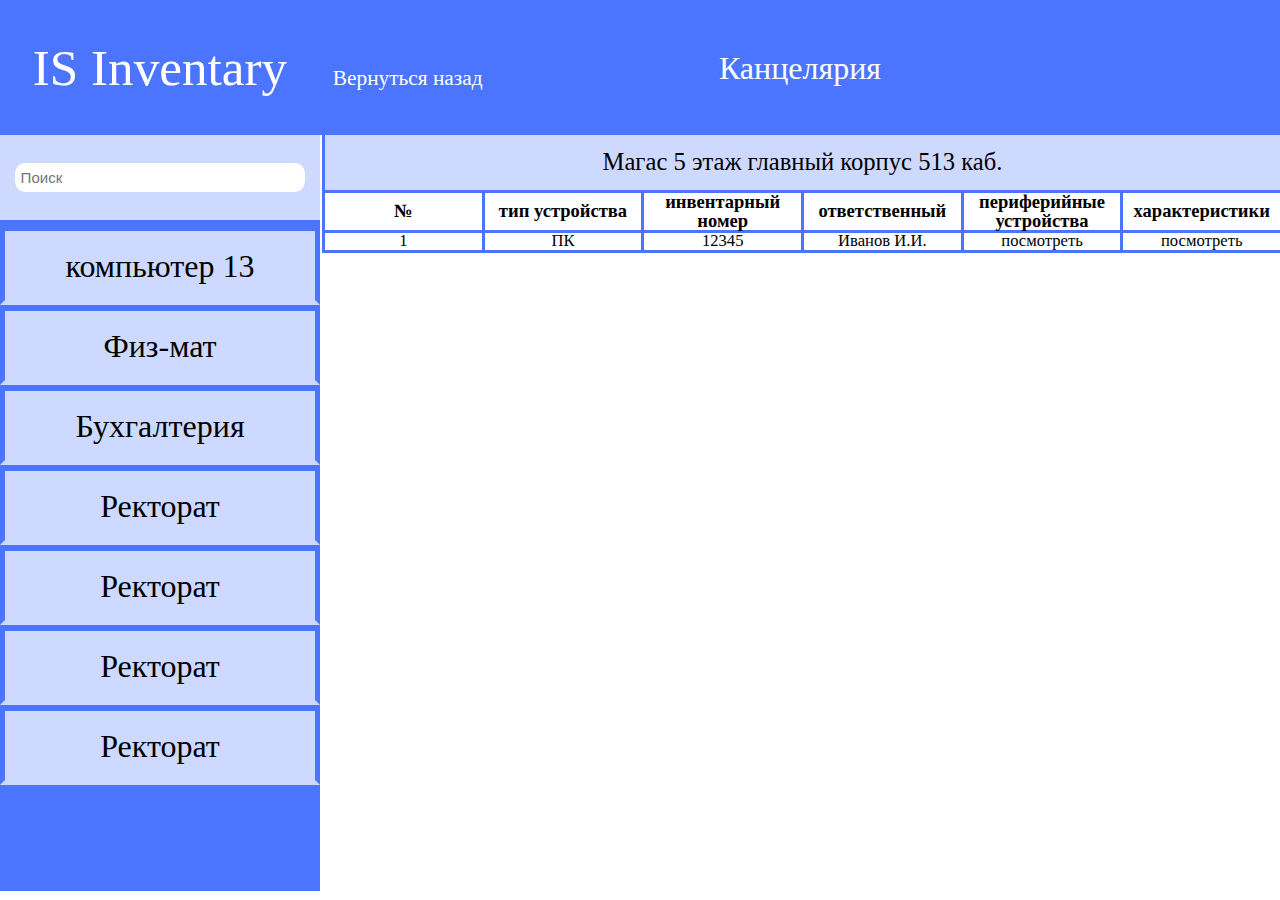
==== duuhd.html @ c831bbf8 "Initial commit" ====
<!DOCTYPE html>
<html lang="en">
<head>
    <meta charset="UTF-8">
    <meta http-equiv="X-UA-Compatible" content="IE=edge">
    <meta name="viewport" content="width=device-width, initial-scale=1.0">
    <title>Document</title>
    <link rel="stylesheet" href="style.css">
    <link rel="stylesheet" href="normalaz.css">
</head>
<body>
	<div class="container">
		<!-- левая часть -->
		<div class="leftSide">
			
		<header>
        
			<h1> <a href="index.html"> IS Inventary</a></h1>
        
      </header>    
				
			<!-- поиск  -->
			<div class="search">
				<div>
					<input type="text" placeholder="Поиск">
					
				</div>
			</div>
			<!-- список подразделении-->
			<nav class="list_of_divisions">
				<ul>
					<li>
						<a href="duuhd.html"class="link_division">
                    	<span class="name_division">компьютер <span>13</span></span>
                    	</a> 
						
					</li>
					<li>
						<a href=""class="link_division">
                    	<span class="name_division">Физ-мат</span>
                    	</a> 
					
					</li>
					<li>
						<a href=""class="link_division">
                    	<span class="name_division">Бухгалтерия</span>
                    	</a> 
					</li>
					<li>
						<a href=""class="link_division">
                    	<span class="name_division">Ректорат</span>
                    	</a> 
					</li>
					<li>
						<a href=""class="link_division">
                    	<span class="name_division">Ректорат</span>
                    	</a> 
					</li>
					<li>
						<a href=""class="link_division">
                    	<span class="name_division">Ректорат</span>
                    	</a> 
					</li>
					<li>
						<a href=""class="link_division">
                    	<span class="name_division">Ректорат</span>
                    	</a> 
					</li>
					

				</ul>
			</nav>
		</div>
		<!-- правая часть -->
		<div class="rightSide">
			<div class="header">
				<div class="return-back">
					<a href="javascript:history.back();">
					
					Вернуться назад
					</a> 
			</div>
				
					<h1> Канцелярия </h1>
				</div>
				
		
			<div class="table">
			<ul>
				<li class="address">
					<p>Магас 5 этаж главный корпус  513 каб.</p>
				</li>
				<li class="headings">
					<p>№</p>
					<p>тип устройства</p>
					<p>инвентарный номер</p>
					<p>ответственный</p>
					<p>периферийные устройства</p>
					<p>характеристики</p>
				</li>
			</ul>
			
			<div class="data">
				<ul>
					<li>
						<p class="item_id">1</p>
					</li>
				<li>
					<p class="device_type">ПК</p>
				</li>
				<li>
					<p class="inventory_number">12345</p>
				</li>
				<li>
					
					<p class="clicker" tabindex="1">Иванов И.И.</p>
					<div class="windows">
					<p>	Иванов Иван Иванович</p>
					<p>	Должность: Лаборант</p>
					 <p>	Телефон: <a href="tel: +74951234567"> +7 (495) 123-45-67</a></p>
	 				<p>	Е-майл: <a href="mailto: ple@mail.ru">ple@mail.ru</a></p></div>
				 </li>
				
				<li>
				<p class="clicker" tabindex="1">посмотреть</p>
					<div class="windows">
						<p>Монитор</p>
						<p>Клавиатура</p>
						<p>Мышь</p>
						<p>Принтер</p>
						
					 	</div>	
		
				</li>
				<li>
					<p class="clicker" tabindex="1">посмотреть</p>
						<div class="windows">
							<p>Мат. плата       ASUS</p>
							<p>Процессор       Intel Core i3</p>
							<p>ОЗУ   DDR3  х2 (8Гб)</p>
							<p>SSD    SAMSUNG 256 Гб</p>
							
							 </div>	
			
					</li>
				</ul>		
				

				
				


				
			</div>
				
			</div>
		
			
			
			
		</div>
		
	</div>
	
</body>
</html>
---- style.css ----
a{
	color: #000;
}

.container{
	position: relative;
	width: 100%;
	max-width: 100%;
	height: 100vh;
	background: #fff;
	
	display: flex;
}
/* левая часть контейнера */
.container .leftSide {
	position: relative;
	flex: 25%;
	background:#fff;
	

}
/* правая часть контейнера */
.container .rightSide
{
	position: relative;
	flex: 75%;
	background: #fff;
	
}
/* шапка */
.leftSide header{
	position: relative;
	width: 100%;
	height: 15%;
	background:#4B75FF; ;
	display: flex;
	justify-content: center;
	align-items: center;
	padding: 0 15px;
}
/* оформление логотипа */
.leftSide header a{
	color: #FFFEFE;

}
.leftSide header h1 {
	position: absolute;
	
	font-family: 'Inter';
	font-style: normal;
	font-weight: 400;
	font-size: calc(100vw/25);
	
	text-align: center;
	color: #FFFEFE;
	
}

/* поиск */
.search {
	position: relative;
	width: 100%;
	height: 10%;
	background-color: #CDD9FF;;
	display: flex;
	justify-content: center;
	align-items: center;
	padding: 0 15px;
	border-bottom: #4B75FF solid 5px 
}
.search div {
	width: 100%;
	display: flex;
	justify-content: center;
	align-items: center;
	
}
.search div input {
	width: 100%;
	
	outline: none;
	border: none;
	background: #fff;
	padding: calc(100vw/230) ;;
	
	border-radius: calc(100vw/125);
	font-size: calc(100vw/85);
		
}
/* список подразделений */
.list_of_divisions{
	
	background: #4B75FF;
	position: relative;
	height: calc(100% - 26%);
	overflow-y: auto;
	
}
/* кнопка подразделения */
.link_division{
	width: 100%;
	height:  calc(100vw/16);
	background-color: rgb(205, 217, 255);
	border-top:#4B75FF solid  calc(100vw/200);  
	border-left: #4B75FF solid calc(100vw/250);
	border-right: #4B75FF solid calc(100vw/250);
	border-bottom: rgb(205, 217, 255) solid calc(100vw/250);
	display: flex;
	justify-content: center;
	align-items: center;
	transition: all 0.4s ease;
}

.link_division:hover{
	background: rgb(254, 254, 254); /* Old browsers */
    transition: all 1s ease;
	
	
}

/* оформление названия подразления */
.name_division {
	position: absolute;
	font-family: 'Inter';
	font-style: normal;
	font-weight: 400;
	font-size: calc(100vw/40);
	color: #000000;

}
/* список кафедр */
/* li ul{
    position: relative;
    min-width: calc(100vw/230) ;
    display: none;
	
	
	
}

	
li:hover > ul{
		width: 100%;
		display: block;
		
		
	   }
.active{
	background: #ddd;
} */

	  
.link_division2{
	display: block;
	width: 100%;
	height: calc(100vw/22) ;
	border-bottom: #4B75FF solid calc(100vw/330) ;
	border-left: #4B75FF solid calc(100vw/330) ;
	background: #CDD9FF;
	display: flex;
	justify-content: center;
	align-items: center;	
	font-family: 'Inter';
	font-style: normal;
	font-weight: 400;
	font-size: calc(100vw/52);
	
	text-align: center;
	
	color: #000000;

	
	

}
.link_division2:hover{
	background: rgb(254, 254, 254); /* Old browsers */
    transition: all 0.5s ease;
	color: #000;	
}







.rightSide .header{
	position: relative;
	width: 100%;
	height: 15%;
	background:#4B75FF; ;
	display: flex;
	/* justify-content: center; */
	align-items: center;
	
}

.rightSide .header a {
	position: absolute;
	font-family: 'Inter';
	margin-left: calc(100vw/100);;

	
	font-size: calc(100vw/60);
	
	
	color: #FFFEFE;
}
.rightSide .header h1 {
	margin: 0 auto;
		
	width: 100%;
	
	font-family: 'Inter';
	font-style: normal;
	font-weight: 400;
	font-size: calc(100vw/40);
	
	text-align: center;
	color: #FFFEFE;}

/* список устройств */
.contener_equipment_list{
		position: fixed;
		height: 80%;
		display: flex;
		flex-wrap: wrap;
		gap: 20px;
		
		justify-content: space-between;
		
		overflow:auto;
		padding-top:calc(100vw/85) ;
		padding-left: calc(100vw/102);
		padding-right: calc(100vw/125);
		
		
		
	
	
	
}
/* иконки */
img{
	position: relative;
	left: 25%;
	top: 2px;
	width: 50%;
	height: 50%;
	display: block;
}
/* карточка */
.equipment_link{
	
	display: block;
	
	height: 30%;
	width: 23%;
	border: #4B75FF solid  calc(100vw/250);

	border-radius: calc(100vw/125);
	
}
/* изменение цвета при наведении */
.equipment_link:hover{
	background:  #cdd9ffa0; /* Old browsers */
	
	
    transition: all 0.3s ease;
	
}
/* название устройства */
.name{	
	font-family: 'Inter';
	font-style: normal;
	font-weight: 400;
	font-size: calc(100vw/40);
	
	text-align: center;
	
	color: #000000;
}
/* количество устройств */
.count{



	position: relative;
	
	font-family: 'Inter';
	font-style: normal;
	font-weight: 400;
	font-size: calc(100vw/40);
	
	text-align: end;
	margin-right: calc(100vw/150);
	color: #000000;
	
}
/*  */
.table{
	position: relative;
	overflow:auto;
	height: 84%;
	padding-left: 2px;
	
	
}

.address{
	width: 100%;
	height: calc(100vw/22) ;
	border-bottom: #4B75FF solid calc(100vw/330) ;
	border-left: #4B75FF solid calc(100vw/330) ;
	background: #CDD9FF;
	display: flex;
	justify-content: center;
	align-items: center;	
	font-family: 'Inter';
	font-style: normal;
	font-weight: 400;
	font-size: calc(100vw/52);
	
	text-align: center;
	
	color: #000000;
}


.headings{
	width:  100%;
	display: flex;
	
	
	

}
.headings p{
	width: 25%;
	display: flex;
	justify-content: center;
	align-items: center;
	border-left: #4B75FF solid calc(100vw/330) ;
	border-bottom: #4B75FF solid calc(100vw/330) ;
	position: relative;
	
	
	font-family: 'Inter';
	font-style: normal;
	font-weight: 700;
	font-size: calc(100vw/69);
	
	text-align: center;
	color: #000000;
}
.data{
	position: relative;
	height: calc(100% - 20%);
	overflow-y: auto;
	
}
.data ul {
	width: 100%;
	display: flex;
	
	
}
.data li{
	width: 100%;
	
	
	
}
.data p{
	width: 100%;
	display: flex;
	justify-content: center;
	align-items: center;
	border-left: #4B75FF solid calc(100vw/330) ;
	border-bottom: #4B75FF solid calc(100vw/330) ;
	position: relative;
	
	font-family: 'Inter';
	font-style: normal;
	font-weight: 400;
	font-size: calc(100vw/77);
	
	text-align: center;
	color: #000000;

}
.clicker {
	
	outline:none;
	cursor:pointer;
	}
	
	.windows{
	
	display:none;
	
	
	padding: 10px;
	border-radius: 10px;
	background-color: #f1f1f1;
	overflow: auto;
	box-shadow: 0px 8px 16px 0px rgba(0,0,0,0.2);
	z-index: 1;
	}
	.windows p{
		width: 100%;
	display: flex;
	justify-content: center;
	align-items: center;
	
	
	position: relative;
	
	
	font-family: 'Inter';
	font-style: normal;
	
	font-size: calc(100vw/50) ;;
	
	text-align: center;
	color: #000000;
		border: none;
	border-bottom: #ddd solid 1px;
	}
	.clicker:focus + .windows{
	display:block;
	position: absolute;
	
	}

.clicker:hover {
	color: #d60000;
	background-color: #ddd
}
---- normalaz.css ----
/*СЃС‚РёР»Рё СЃР±СЂРѕСЃР° Рё РѕР±С‰РёРµ СЃС‚РёР»Рё*/

* {
    -webkit-box-sizing: border-box;
    box-sizing: border-box;
    outline: none;
  }
  
  html,
  body,
  div,
  span,
  applet,
  object,
  iframe,
  h1,
  h2,
  h3,
  h4,
  h5,
  h6,
  p,
  blockquote,
  pre,
  a,
  abbr,
  acronym,
  address,
  big,
  cite,
  code,
  dfn,
  img,
  ins,
  kbd,
  q,
  s,
  samp,
  small,
  strike,
  strong,
  sub,
  sup,
  tt,
  var,
  center,
  dl,
  dt,
  dd,
  ol,
  ul,
  li,
  fieldset,
  form,
  label,
  legend,
  table,
  caption,
  tbody,
  tfoot,
  thead,
  tr,
  th,
  td,
  article,
  aside,
  canvas,
  details,
  embed,
  figure,
  figcaption,
  footer,
  header,
  hgroup,
  menu,
  nav,
  output,
  ruby,
  section,
  summary,
  time,
  mark,
  audio,
  video {
    margin: 0;
    padding: 0;
    border: 0;
    font: 100% inherit;
    vertical-align: baseline
  }
  
  article,
  aside,
  details,
  figcaption,
  figure,
  footer,
  header,
  hgroup,
  menu,
  nav,
  section {
    display: block
  }
  
  body {
    line-height: 1
  }
  
  ol,
  ul {
    list-style: none
  }
  
  blockquote,
  q {
    quotes: none
  }
  
  blockquote:before,
  blockquote:after,
  q:before,
  q:after {
    content: '';
    content: none
  }
  
  button {
    background: transparent
  }
  
  table {
    border-collapse: collapse;
    border-spacing: 0
  }
  
  h1 {
    font-size: 40px
  }
  
  h2 {
    font-size: 32px
  }
  
  h3 {
    font-size: 24px
  }
  
  h4 {
    font-size: 20px
  }
  
  h5 {
    font-size: 18px
  }
  
  h6 {
    font-size: 16px
  }
  
  p {
    font: 16px
  }
  
  p,
  a,
  span.div,
  li {
    text-decoration: none;
  }
  
  body {
    margin: 0 auto;
  }
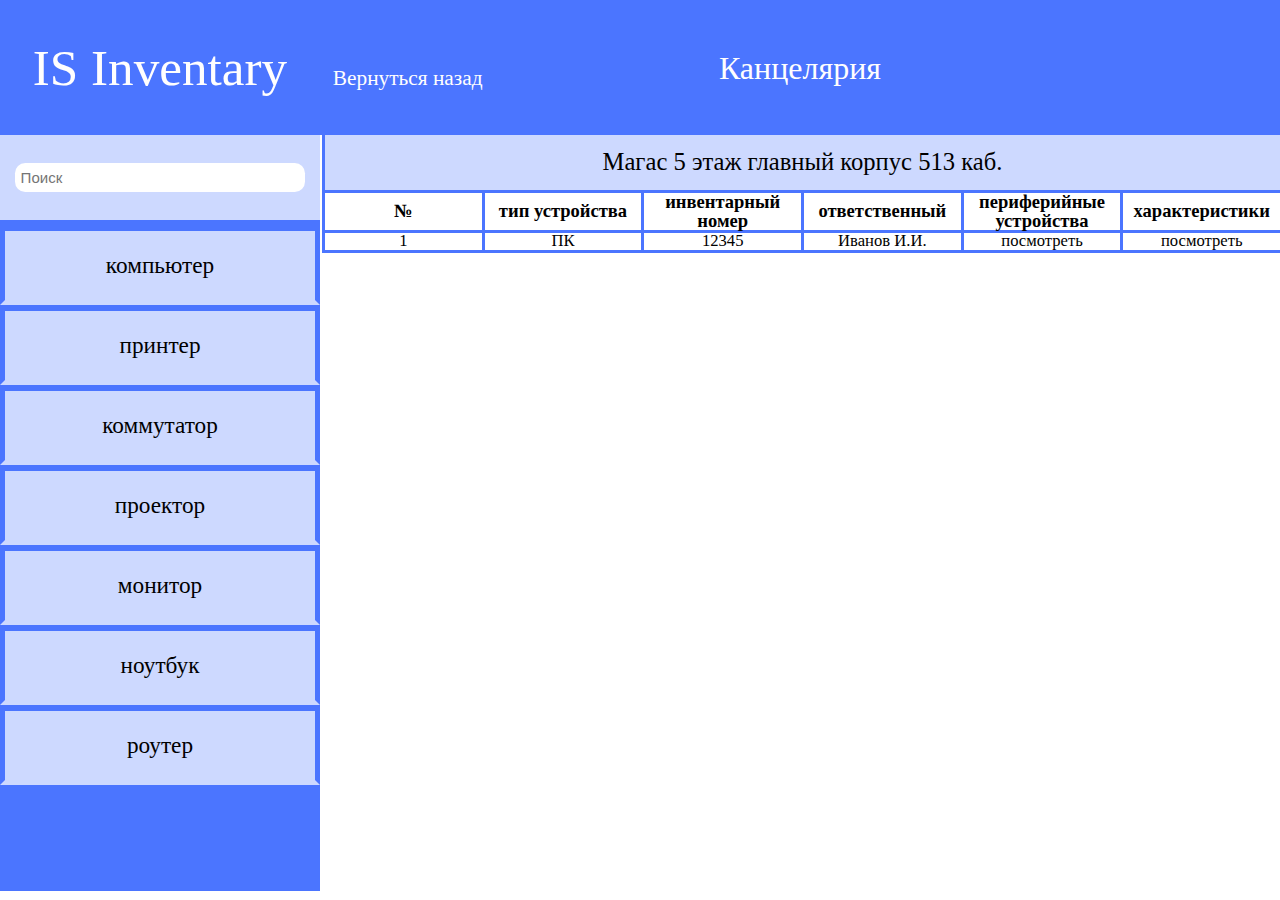
==== commit 2df6eff1: "nkkbl" ====
--- a/duuhd.html
+++ b/duuhd.html
@@ -31,39 +31,39 @@
 				<ul>
 					<li>
 						<a href="duuhd.html"class="link_division">
-                    	<span class="name_division">компьютер <span>13</span></span>
+                    	<span class="name_division">компьютер </span>
                     	</a> 
 						
 					</li>
 					<li>
 						<a href=""class="link_division">
-                    	<span class="name_division">Физ-мат</span>
+                    	<span class="name_division">принтер</span>
                     	</a> 
 					
 					</li>
 					<li>
 						<a href=""class="link_division">
-                    	<span class="name_division">Бухгалтерия</span>
+                    	<span class="name_division">коммутатор</span>
                     	</a> 
 					</li>
 					<li>
 						<a href=""class="link_division">
-                    	<span class="name_division">Ректорат</span>
+                    	<span class="name_division">проектор</span>
                     	</a> 
 					</li>
 					<li>
 						<a href=""class="link_division">
-                    	<span class="name_division">Ректорат</span>
+                    	<span class="name_division">монитор</span>
                     	</a> 
 					</li>
 					<li>
 						<a href=""class="link_division">
-                    	<span class="name_division">Ректорат</span>
+                    	<span class="name_division">ноутбук</span>
                     	</a> 
 					</li>
 					<li>
 						<a href=""class="link_division">
-                    	<span class="name_division">Ректорат</span>
+                    	<span class="name_division">роутер</span>
                     	</a> 
 					</li>
 					
--- a/style.css
+++ b/style.css
@@ -125,30 +125,10 @@
 	font-family: 'Inter';
 	font-style: normal;
 	font-weight: 400;
-	font-size: calc(100vw/40);
-	color: #000000;
-
-}
-/* список кафедр */
-/* li ul{
-    position: relative;
-    min-width: calc(100vw/230) ;
-    display: none;
-	
-	
-	
-}
-
-	
-li:hover > ul{
-		width: 100%;
-		display: block;
-		
-		
-	   }
-.active{
-	background: #ddd;
-} */
+	font-size: calc(100vw/55);
+	color: #000000;
+
+}
 
 	  
 .link_division2{
